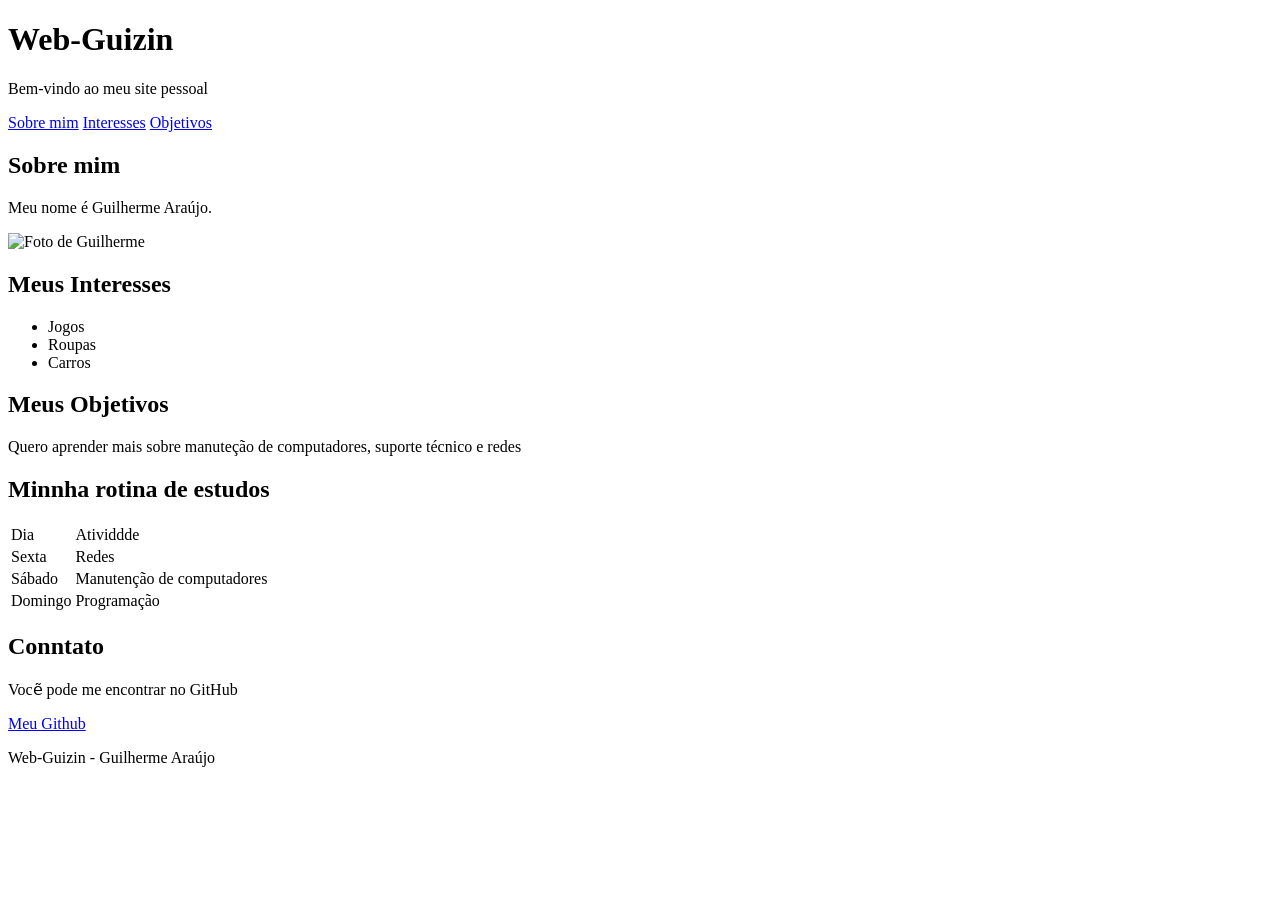
==== index.html @ 55ee6bb2 "Add files via upload" ====
<!DOCTYPE html>
<html lang="pt-BR">
<head>
    <meta charset="UTF-8">
    <meta name="viewport" content="width=device-width, initial-scale=1.0">
    <title>Web Guizin</title>
    
</head>
<body>
    <header>
        <h1> Web-Guizin</h1>
        <p>Bem-vindo ao meu site pessoal</p>
    </header>    
    <nav>
        <a href="#sobre">Sobre mim</a>
        <a href="#interesses">Interesses</a>
        <a href="#objetivos">Objetivos</a>
    </nav>
    
    <section id="sobre">
        <h2>Sobre mim</h2>
        <p>Meu nome é Guilherme Araújo.</p>
        <img src="IMG-20260930-WA0000.jpg" alt="Foto de Guilherme">
    </section>

    <section id="interesses">
        <h2>Meus Interesses</h2>
        <ul>
            <li>Jogos</li>
            <li>Roupas</li>
            <li>Carros</li>
        </ul>
    </section>

    <section id="objetivos">
        <h2>Meus Objetivos</h2>
        <p>Quero aprender mais sobre manuteção de computadores,
        suporte técnico e redes</p>
    </section>

    <section>
        <h2>Minnha rotina de estudos </h2>

        <table>
            <tr>
                <td>Dia</td>
                <td>Atividdde</td>
            </tr>
            <tr>
                <td>Sexta</td>
                <td>Redes</td>
            </tr>
            <tr>
                <td>Sábado</td>
                <td>Manutenção de computadores</td>
            </tr>
            <tr>
                <td>Domingo</td>
                <td>Programação</td>
            </tr>
        </table>
    </section>

    <section>
        <h2>Conntato</h2>
        <p>Vocẽ pode me encontrar no  GitHub</p>
        <a  href="https://github.com/">Meu Github</a>
    </section>

    <footer>
        <P>Web-Guizin - Guilherme Araújo</P>
    </footer>

</body>
</html>
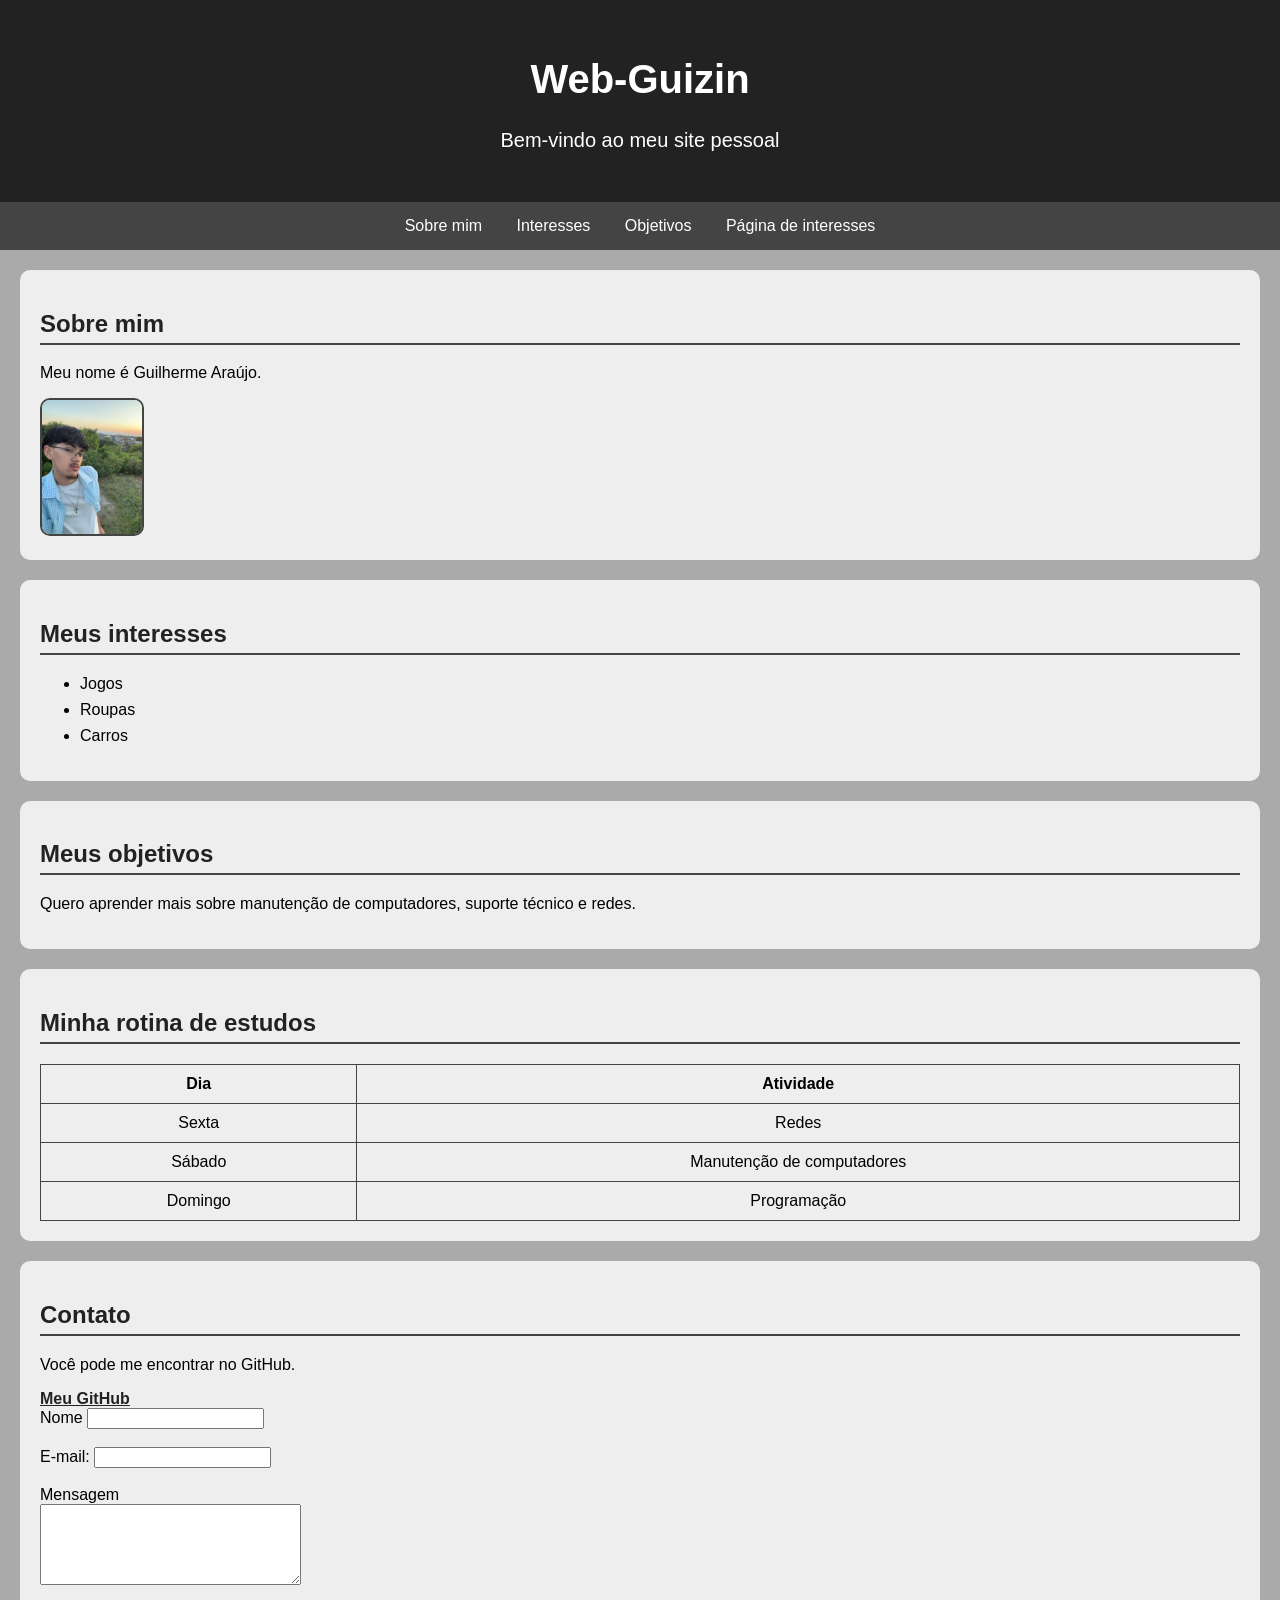
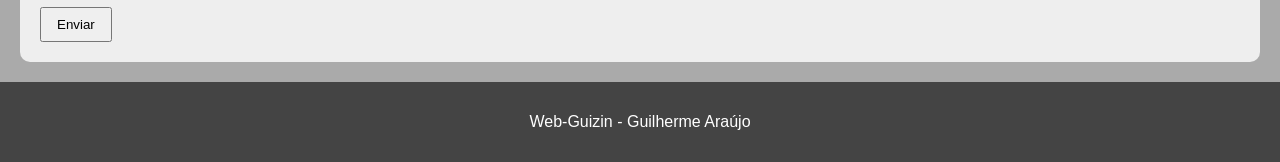
==== commit 048aacb2: "atualiza projeto Web-guizin" ====
--- a/index.html
+++ b/index.html
@@ -4,27 +4,31 @@
     <meta charset="UTF-8">
     <meta name="viewport" content="width=device-width, initial-scale=1.0">
     <title>Web Guizin</title>
-    
+    <link rel="stylesheet" href="estilo.css">
 </head>
+
 <body>
+
     <header>
-        <h1> Web-Guizin</h1>
+        <h1>Web-Guizin</h1>
         <p>Bem-vindo ao meu site pessoal</p>
-    </header>    
+    </header>
+
     <nav>
         <a href="#sobre">Sobre mim</a>
         <a href="#interesses">Interesses</a>
         <a href="#objetivos">Objetivos</a>
+        <a href="interesses.html">Página de interesses</a>
     </nav>
-    
+
     <section id="sobre">
         <h2>Sobre mim</h2>
         <p>Meu nome é Guilherme Araújo.</p>
-        <img src="IMG-20260930-WA0000.jpg" alt="Foto de Guilherme">
+        <img src="foto-guilherme.jpeg" alt="Foto de Guilherme">
     </section>
 
     <section id="interesses">
-        <h2>Meus Interesses</h2>
+        <h2>Meus interesses</h2>
         <ul>
             <li>Jogos</li>
             <li>Roupas</li>
@@ -33,27 +37,32 @@
     </section>
 
     <section id="objetivos">
-        <h2>Meus Objetivos</h2>
-        <p>Quero aprender mais sobre manuteção de computadores,
-        suporte técnico e redes</p>
+        <h2>Meus objetivos</h2>
+        <p>
+            Quero aprender mais sobre manutenção de computadores,
+            suporte técnico e redes.
+        </p>
     </section>
 
     <section>
-        <h2>Minnha rotina de estudos </h2>
+        <h2>Minha rotina de estudos</h2>
 
         <table>
             <tr>
-                <td>Dia</td>
-                <td>Atividdde</td>
+                <th>Dia</th>
+                <th>Atividade</th>
             </tr>
+
             <tr>
                 <td>Sexta</td>
                 <td>Redes</td>
             </tr>
+
             <tr>
                 <td>Sábado</td>
                 <td>Manutenção de computadores</td>
             </tr>
+
             <tr>
                 <td>Domingo</td>
                 <td>Programação</td>
@@ -62,13 +71,33 @@
     </section>
 
     <section>
-        <h2>Conntato</h2>
-        <p>Vocẽ pode me encontrar no  GitHub</p>
-        <a  href="https://github.com/">Meu Github</a>
+        <h2>Contato</h2>
+        <p>Você pode me encontrar no GitHub.</p>
+        <a href="https://github.com/">Meu GitHub</a>
+        
+        <form>
+            <label for="nome">Nome</label>
+            <input type="text" id="nome" name="nome">
+        
+            <br><br>
+        
+            <label for="email">E-mail:</label>
+            <input type="email" id="email" name="email">
+        
+            <br><br>
+        
+            <label for="mensagem">Mensagem</label>
+            <br>
+            <textarea id="mensagem" name="mensagem" rows="5" cols="30"></textarea>
+        
+            <br><br>
+
+            <button type="submit">Enviar</button>
+        </form>
     </section>
 
     <footer>
-        <P>Web-Guizin - Guilherme Araújo</P>
+        <p>Web-Guizin - Guilherme Araújo</p>
     </footer>
 
 </body>
--- a/estilo.css
+++ b/estilo.css
@@ -0,0 +1,85 @@
+body {
+    font-family: Arial, sans-serif;
+    margin: 0;
+    padding: 0;
+    background-color: #aaaaaa;
+}
+
+img {
+    width: 100px;
+    border-radius: 10px;
+    border: 2px solid #444;
+}
+
+header {
+    background-color: #222;
+    color: white;
+    text-align: center;
+    padding: 30px;
+    font-size: 20px;
+}
+
+nav {
+    background-color: #444;
+    text-align: center;
+    padding: 15px;
+}
+
+nav a {
+    color: white;
+    text-decoration: none;
+    margin: 0 15px;
+}
+
+section {
+    padding: 20px;
+    margin: 20px;
+    background-color: #eeeeee;
+    border-radius: 10px;
+}
+
+h2 {
+    color: #222;
+    border-bottom: 2px solid #444;
+    padding-bottom: 5px;
+}
+
+table {
+    width: 100%;
+    border-collapse: collapse;
+}
+
+th, td {
+    border: 1px solid #444;
+    padding: 10px;
+    text-align: center;
+}
+
+footer {
+    background-color: #444;
+    color: white;
+    text-align: center;
+    padding: 15px;
+}
+
+a:hover {
+    text-decoration: underline;
+}
+
+li {
+    margin-bottom: 8px;
+}
+
+section a {
+    color: #222;
+    font-weight: bold;
+}
+
+input. textarea{
+    padding: 8px;
+    margin-top: 5px;
+}
+
+button{
+    padding: 8px 15px;
+}
